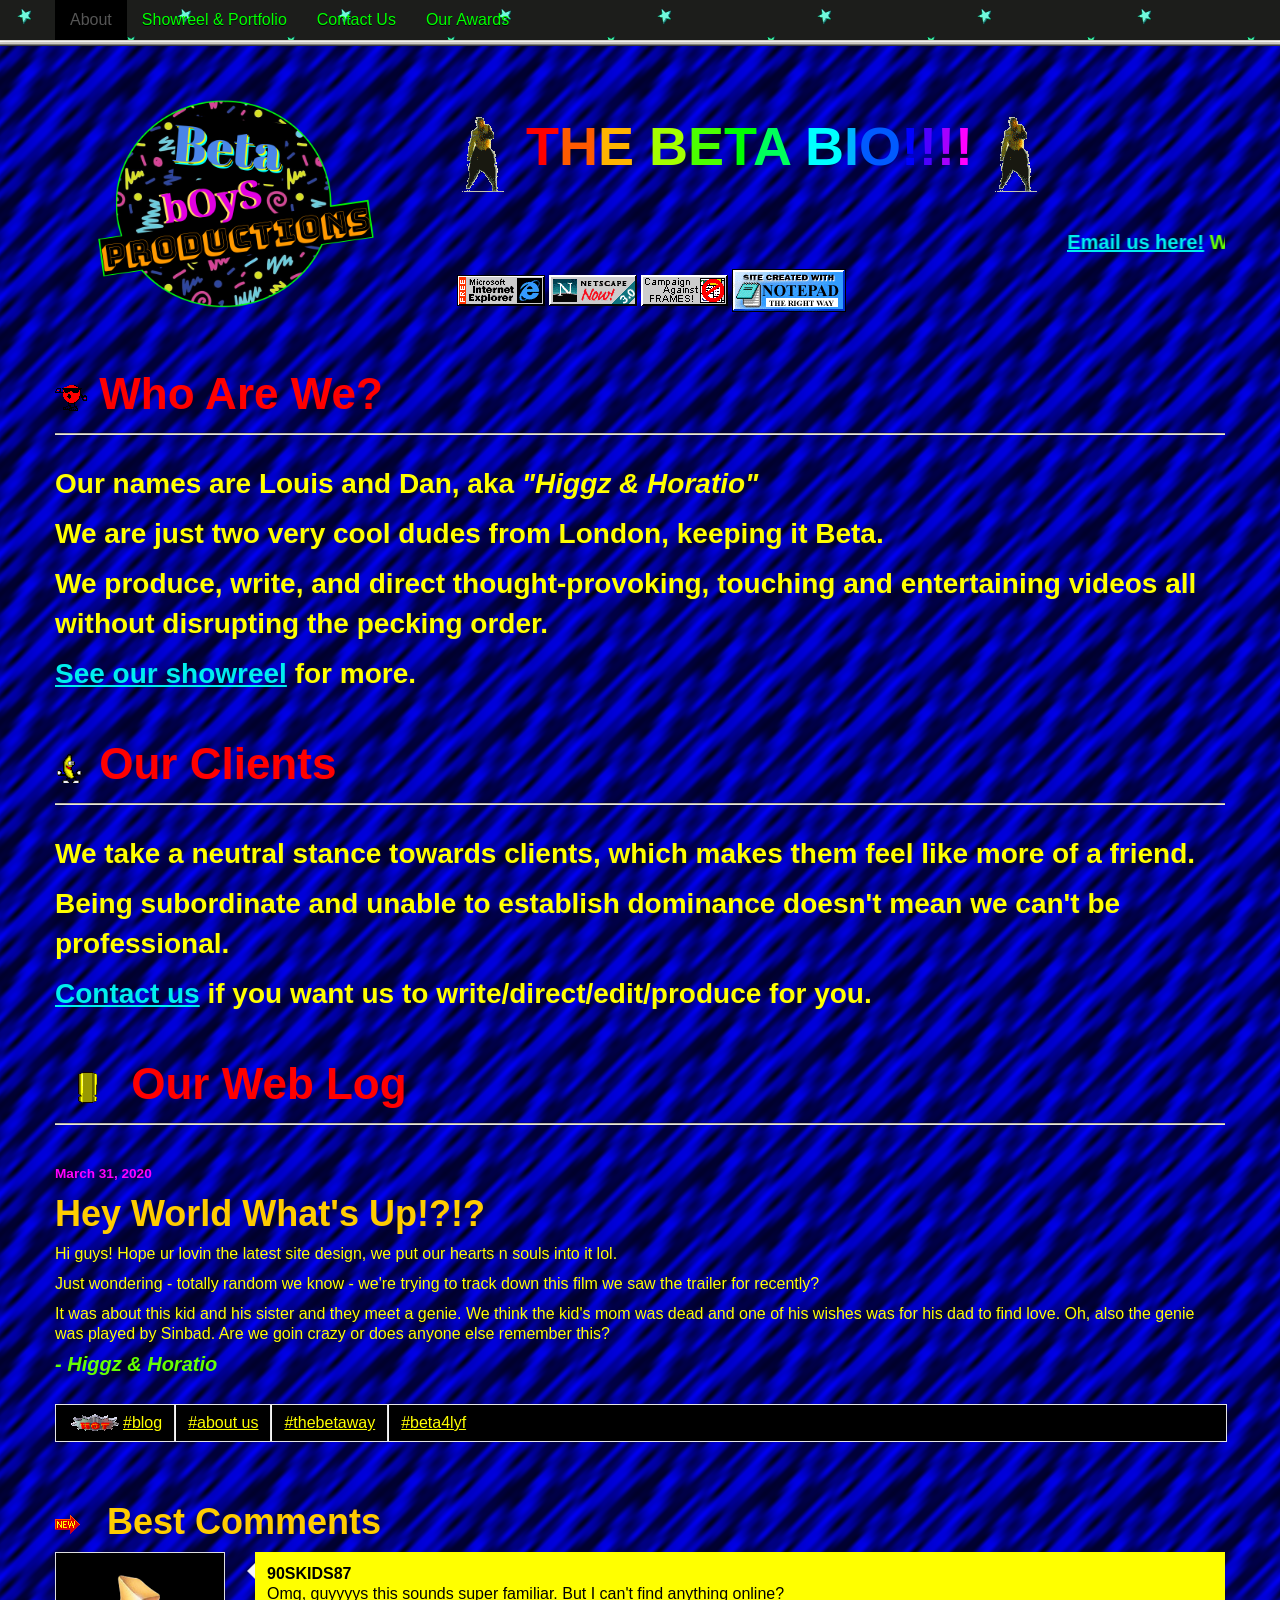
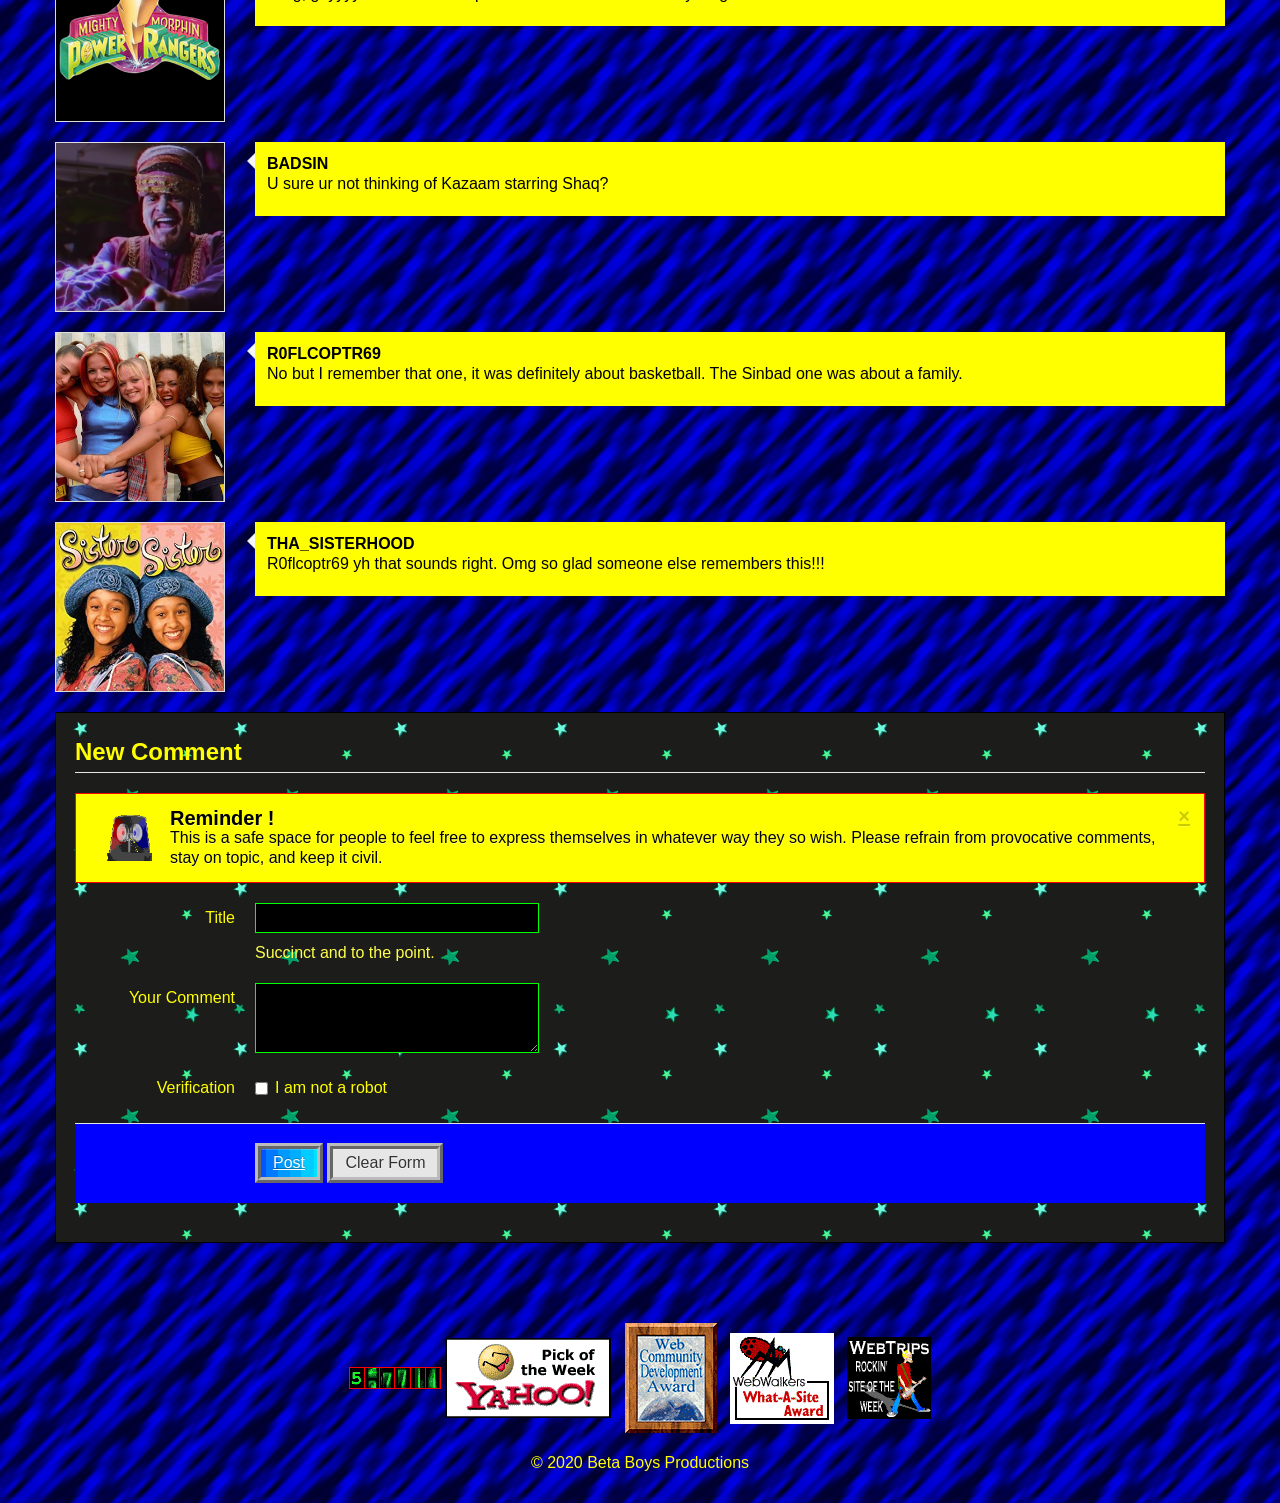
==== about/index.html @ 259beb69 "Initial commit" ====
<!-- Happy April Fool's Day from Team Divshot!-->
<!DOCTYPE html>
<html lang="en">
  <head>
    <meta charset="utf-8">
    <title>About | Beta Boys Productions</title>
    <meta name="viewport" content="width=device-width, initial-scale=1.0">
    <meta name="description" content="A timeless theme for Twitter Bootstrap.">
    <meta name="author" content="Divshot, Inc.">

    <!--[if lt IE 9]>
      <script src="http://html5shim.googlecode.com/svn/trunk/html5.js"></script>
    <![endif]-->

    <link href="swatch/bootstrap.min.css" rel="stylesheet">
    <link href="bootstrap/docs/assets/css/bootstrap-responsive.css" rel="stylesheet">
    <link href="bootstrap/docs/assets/js/google-code-prettify/prettify.css" rel="stylesheet">
    <link href="test/bootswatch.css" rel="stylesheet">
    <link href="swatch/additional.css" rel="stylesheet">
    
    <script type="text/javascript">

      var _gaq = _gaq || [];
      _gaq.push(['_setAccount', 'UA-30884255-3']);
      _gaq.push(['_trackPageview']);

      (function() {
        var ga = document.createElement('script'); ga.type = 'text/javascript'; ga.async = true;
        ga.src = ('https:' == document.location.protocol ? 'https://ssl' : 'http://www') + '.google-analytics.com/ga.js';
        var s = document.getElementsByTagName('script')[0]; s.parentNode.insertBefore(ga, s);
      })();

    </script>
  </head>

  <body id="top" class="preview" data-spy="scroll" data-target=".subnav" data-offset="80">


  <!-- Navbar
    ================================================== -->
 <div class="navbar navbar-fixed-top">
   <div class="navbar-inner">
     <div class="container">
       <a class="btn btn-navbar" data-toggle="collapse" data-target=".nav-collapse">
         <span class="icon-bar"></span>
         <span class="icon-bar"></span>
         <span class="icon-bar"></span>
       </a>
       <div class="nav-collapse" id="main-menu">
        <ul class="nav" id="main-menu-left">
          <li class="active"><a href="#">About</a></li>
          <li><a href="../showreel/index.html">Showreel & Portfolio</a></li>
          <li><a href="../contact/index.html">Contact Us</a></li>
          <li><a href="https://www.youtube.com/watch?v=dQw4w9WgXcQ">Our Awards</a></li>
        </ul>
       </div>
     </div>
   </div>
 </div>

    <div class="container">

<!-- Masthead
================================================== -->
<header class="jumbotron subhead" id="overview">
  <div class="row">
    <div class="span4">

      
      <a href="../index.html"><img src="img/beta_boys_productions_logo.png"></a>

    </div>
    <div class="span8">

   

        <h1><img src="img/test/mchammer.gif">&nbsp;<FONT COLOR="#FF0000">T</FONT><FONT COLOR="#FF5A00">H</FONT><FONT COLOR="#FFB400">E</FONT><FONT COLOR="#FFff00"> </FONT><blink><FONT COLOR="#A5ff00">B</FONT><FONT COLOR="#4Bff00">E</FONT><FONT COLOR="#00ff00">T</FONT><FONT COLOR="#00ff5A">A</FONT><FONT COLOR="#00ffB4"> </FONT><FONT COLOR="#00ffff">B</FONT><FONT COLOR="#00B4ff">I</FONT><FONT COLOR="#005Aff">O</FONT><FONT COLOR="#0000ff">!</FONT><FONT COLOR="#4B00ff">!</FONT><FONT COLOR="#A500ff">!</FONT><FONT COLOR="#FF00ff">!</FONT><FONT COLOR="#FF00B4"></FONT></blink>&nbsp;<img src="img/test/mchammer.gif"></h1>
        <br/>
       
        <marquee><h4><a href="mailto:wearethebetaboys@gmail.com">Email us here!</a> We're also on AOL instant messenger!!!</h4></marquee>

      <table cellpadding="2" cellspacing="2">
        <tr>
          <td>
            <img src="img/test/ie_logo.gif">
          </td>
          <td>
            <img src="img/test/ns_logo.gif">
          </td>
          <td>
            <img src="img/test/noframes.gif">
          </td>
          <td>
            <img src="img/test/notepad.gif">
          </td>
        </tr>
      </table>

    </div>
  </div>
</header>

<!-- The Post
================================================== -->
<section id="typography" style="padding-top: 0">
<div class="page-header">
  <h1><img src="img/test/7upspot.gif">&nbsp;Who Are We?</h1>
</div>

  <h3> Our names are Louis and Dan, aka <i>"Higgz & Horatio"</i></h3>
  <h3>We are just two very cool dudes from London, keeping it Beta.</h3>

    <h3>We produce, write, and direct thought-provoking, touching and entertaining videos all without disrupting the pecking order.</h3>
    <h3><a href="../showreel/index.html">See our showreel</a> for more.</h3>
    
    <br/>

    <div class="page-header">
      <h1><img src="img/banana.gif">&nbsp;Our Clients</h1>
    </div>

     <h3>We take a neutral stance towards clients, which makes them feel like more of a friend.</h3>

     <h3>Being subordinate and unable to establish dominance doesn't mean we can't be professional.</h3>

     <h3><a href="../contact/index.html">Contact us</a> if you want us to write/direct/edit/produce for you.</h3>

     <br/>

  <div class="page-header">
    <h1><img src="img/test/new2.gif">&nbsp;Our Web Log</h1>
  </div>

  <!-- Headings & Paragraph Copy -->
  <div class="row">

    <div class="span">
      <h6>March 31, 2020</h6>
      <h2>Hey World What's Up!?!?</h2>
        <p>Hi guys! Hope ur lovin the latest site design, we put our hearts n souls into it lol. </p>
        <p>Just wondering - totally random we know - we're trying to track down this film we saw the trailer for recently?</p>
        <p>It was about this kid and his sister and they meet a genie. We think the kid's mom was dead and one of his wishes was for his dad to find love. Oh, also the genie was played by Sinbad. Are we goin crazy or does anyone else remember this?</p>
        <h4> <i>- Higgz & Horatio </i></h4>
        <br/>

                  <!-- Modal -->
                  <div id="myModal99" class="modal fade hide" role="dialog">
                    <div class="modal-dialog">

                      <!-- Modal content-->
                      <div class="modal-content">
                        <div class="modal-header">
                          <button type="button" class="close" data-dismiss="modal">&times;</button>
                          <h4 class="modal-title">Evidence</h4>
                        </div>
                        <div class="modal-body modal-fixeroo">

                        	<div id="myCarousel" class="carousel slide">
							  
							  <!-- Carousel items -->
							  <div class="carousel-inner">
							    <div class="active item"><img src="img/sinbaad.png"/></div>
							    <div class="item"><img src="img/sinbad2.jpg"/></div>
							    <div class="item"><img src="img/twitter.png"/></div>
                  				<div class="item"><video width="100%" height="auto" controls="controls">
													<source src="sinbad.mp4" type="video/mp4">
												  </video></div>
                  				<div class="item"><img src="img/sinbad3.jpeg"/></div>

							  </div>
							  <!-- Carousel nav -->
							  <a class="carousel-control left" href="#myCarousel" data-slide="prev">&lsaquo;</a>
							  <a class="carousel-control right" href="#myCarousel" data-slide="next">&rsaquo;</a>
							</div>

                        </div>
                        <div class="modal-footer">
                          <button type="button" class="btn btn-default" data-dismiss="modal">Close</button>
                        </div>
                      </div>

                    </div>
                  </div>

      </div>

    

  </div>

  <div class="subnav">
    <ul class="nav nav-pills">
      <li><a href="#"><img class="pull-left" style="margin-top: -5px" src="img/test/hot.gif">#blog</a></li>
      <li><a href="">#about us</a></li>
      <li><a href="">#thebetaway</a></li>
      <li><a href="">#beta4lyf</a></li>
    </ul>
  </div>

</section>

<!-- Comments
================================================== -->
<section id="navbar" style="padding-top: 0">
  
    <h2 id="best_comments"><img src="img/test/new.gif">&nbsp; Best Comments</h2>
  

      <div class="row">
        <div class="span2">
          <div class="thumbnail">
          <img class="img-responsive user-photo" src="img/kid.jpg">
          </div><!-- /thumbnail -->
        </div><!-- /col-sm-1 -->

        <div class="span10">
          <div class="panel panel-default">
            <div class="panel-heading">
            <strong>90SKIDS87</strong>
            </div>
            <div class="panel-body">
            <p>Omg, guyyyys this sounds super familiar. But I can't find anything online?</p>
            </div><!-- /panel-body -->
          </div><!-- /panel panel-default -->
        </div><!-- /col-sm -->
      </div>

      <br/>

      <div class="row">
        <div class="span2">
          <div class="thumbnail">
          <img class="img-responsive user-photo" src="img/sinbad.png">
          </div><!-- /thumbnail -->
        </div><!-- /col-sm-1 -->

        <div class="span10">
          <div class="panel panel-default">
            <div class="panel-heading">
            <strong>BADSIN</strong>
            </div>
            <div class="panel-body">
            <p>U sure ur not thinking of Kazaam starring Shaq?</p>
            </div><!-- /panel-body -->
          </div><!-- /panel panel-default -->
        </div><!-- /col-sm -->
      </div>

      <br/>

      <div class="row">
        <div class="span2">
          <div class="thumbnail">
          <img class="img-responsive user-photo" src="img/spice.jpg">
          </div><!-- /thumbnail -->
        </div><!-- /col-sm-1 -->

        <div class="span10">
          <div class="panel panel-default">
            <div class="panel-heading">
            <strong>R0FLCOPTR69</strong>
            </div>
            <div class="panel-body">
            <p>No but I remember that one, it was definitely about basketball. The Sinbad one was about a family.</p>
            </div><!-- /panel-body -->
          </div><!-- /panel panel-default -->
        </div><!-- /col-sm -->
      </div>

      <br/>

      <div class="row">
        <div class="span2">
          <div class="thumbnail">
          <img class="img-responsive user-photo" src="img/sistersister.jpg">
          </div><!-- /thumbnail -->
        </div><!-- /col-sm-1 -->

        <div class="span10">
          <div class="panel panel-default">
            <div class="panel-heading">
            <strong>THA_SISTERHOOD</strong>
            </div>
            <div class="panel-body">
            <p>R0flcoptr69 yh that sounds right. Omg so glad someone else remembers this!!!</p>
            </div><!-- /panel-body -->
          </div><!-- /panel panel-default -->
        </div><!-- /col-sm -->
      </div>
    
      <br/>

      <form class="form-horizontal well">
        <fieldset>
          <legend>New Comment</legend>

          <div class="alert alert-block">
            <a class="close">&times;</a>
            <img class="pull-left" style="margin-top: -8px" src="img/test/drudgesiren.gif" width="80">
            <h4 class="alert-heading">Reminder !</h4>
            <p>This is a safe space for people to feel free to express themselves in whatever way they so wish. Please refrain from provocative comments, stay on topic, and keep it civil.</p>
          </div>

          <div class="control-group">
            <label class="control-label" for="input01">Title</label>
            <div class="controls">
              <input type="text" class="input-xlarge" id="input01">
              <p class="help-block">Succinct and to the point.</p>
            </div>
          </div>
          <div class="control-group">
            <label class="control-label" for="textarea">Your Comment</label>
            <div class="controls">
              <textarea class="input-xlarge" id="textarea" rows="3"></textarea>
            </div>
          </div>
          <div class="control-group">
            <label class="control-label" for="optionsCheckbox">Verification</label>
            <div class="controls">
              <label class="checkbox">
                <input type="checkbox" id="optionsCheckbox" value="option1">
                I am not a robot
              </label>
            </div>
          </div>
          <div class="form-actions">
            <a href="https://youtube.com/watch?v=dQw4w9WgXcQ" type="submit" class="btn btn-primary">Post</a>
            <button type="reset" class="btn">Clear Form</button>
          </div>
        </fieldset>
      </form>

</section>

<br><br>
<center>
  <!-- TRIPLE MC HAMMER -->

<br/>
<img src="img/test/counter2.gif">

<img src="img/test/yahooweek.gif">&nbsp;&nbsp;
<img src="img/test/community.gif">&nbsp;&nbsp;
<img src="img/test/wabwalk.gif">&nbsp;&nbsp;
<img src="img/test/webtrips.gif">
<br><br>
<p>© 2020 Beta Boys Productions</p>
<br>
</center>


    </div><!-- /container -->



    <!-- Le javascript
    ================================================== -->
    <!-- Placed at the end of the document so the pages load faster -->
    <script src="bootstrap/docs/assets/js/jquery.js"></script>
    <script src="bootstrap/docs/assets/js/google-code-prettify/prettify.js"></script>
    <script src="bootstrap/docs/assets/js/bootstrap-transition.js"></script>
    <script src="bootstrap/docs/assets/js/bootstrap-alert.js"></script>
    <script src="bootstrap/docs/assets/js/bootstrap-modal.js"></script>
    <script src="bootstrap/docs/assets/js/bootstrap-dropdown.js"></script>
    <script src="bootstrap/docs/assets/js/bootstrap-scrollspy.js"></script>
    <script src="bootstrap/docs/assets/js/bootstrap-tab.js"></script>
    <script src="bootstrap/docs/assets/js/bootstrap-tooltip.js"></script>
    <script src="bootstrap/docs/assets/js/bootstrap-popover.js"></script>
    <script src="bootstrap/docs/assets/js/bootstrap-button.js"></script>
    <script src="bootstrap/docs/assets/js/bootstrap-collapse.js"></script>
    <script src="bootstrap/docs/assets/js/bootstrap-carousel.js"></script>
    <script src="bootstrap/docs/assets/js/bootstrap-typeahead.js"></script>
    <script src="bootstrap/docs/assets/js/bootstrap-affix.js"></script>
    <script src="bootswatch.js"></script>
    <script src="danswatch.js"></script>


  </body>
</html>
---- about/bootstrap/docs/assets/js/google-code-prettify/prettify.css ----
.com { color: #93a1a1; }
.lit { color: #195f91; }
.pun, .opn, .clo { color: #93a1a1; }
.fun { color: #dc322f; }
.str, .atv { color: #D14; }
.kwd, .prettyprint .tag { color: #1e347b; }
.typ, .atn, .dec, .var { color: teal; }
.pln { color: #48484c; }

.prettyprint {
  padding: 8px;
  background-color: #f7f7f9;
  border: 1px solid #e1e1e8;
}
.prettyprint.linenums {
  -webkit-box-shadow: inset 40px 0 0 #fbfbfc, inset 41px 0 0 #ececf0;
     -moz-box-shadow: inset 40px 0 0 #fbfbfc, inset 41px 0 0 #ececf0;
          box-shadow: inset 40px 0 0 #fbfbfc, inset 41px 0 0 #ececf0;
}

/* Specify class=linenums on a pre to get line numbering */
ol.linenums {
  margin: 0 0 0 33px; /* IE indents via margin-left */
}
ol.linenums li {
  padding-left: 12px;
  color: #bebec5;
  line-height: 20px;
  text-shadow: 0 1px 0 #fff;
}
---- about/test/bootswatch.css ----
section {
	margin-top: 60px;
	padding-top: 100px;
}

/* index */

.tooltip-inner {
	max-width: 500px;
}

.hero-unit h1,
.hero-unit p {
	margin-bottom: 15px;
}

#footer {
	margin-bottom: 20px;
}

#footer .links a {
	margin-right: 10px;
}

@media (max-width: 767px) {

	section {
		padding-top: 20px;
	}
}

@media (min-width: 768px) and (max-width: 979px) {

	section {
		padding-top: 20px;
	}
}

/* preview */

.subhead {
	padding-bottom: 0;
	margin-bottom: 9px;
}

.subhead h1 {
	font-size: 54px;
}

.subhead > div:first-child {
	min-height: 200px;
}

@media (min-width: 980px) {

	.preview {
		padding-top: 100px;
	}
}

/* subnav */
 
.subnav {
	margin-bottom: 60px;
	width: 100%;
	height: 36px;
	background-color: black; /* Old browsers */
	color: white;
	border: 1px solid #e5e5e5;
}
 
.subnav .nav {
	margin-bottom: 0;
}
 
.subnav .nav > li > a {
	margin: 0;
	padding-top:    11px;
	padding-bottom: 11px;
	border-left: 1px solid #f5f5f5;
	border-right: 1px solid #e5e5e5;
	-webkit-border-radius: 0;
	-moz-border-radius: 0;
	border-radius: 0;
	color: yellow;
}
 
.subnav .nav > li.active > a,
.subnav .nav > li > a:hover {
	padding-left: 13px;
	background: yellow;
	color: black;
	border-right-color: #ddd;
	border-left: 0;
}
 
.subnav .nav > .active > a .caret,
.subnav .nav > .active > a:hover .caret {
	border-top-color: #777;
}
 
.subnav .nav > li:first-child > a,
.subnav .nav > li:first-child > a:hover {
	border-left: 0;
	padding-left: 12px;
	-webkit-border-radius: 4px 0 0 4px;
	-moz-border-radius: 4px 0 0 4px;
	border-radius: 4px 0 0 4px;
}
 
.subnav .nav > li:last-child > a {
	border-right: 0;
}
 
.subnav .dropdown-menu {
	-webkit-border-radius: 0 0 4px 4px;
	-moz-border-radius: 0 0 4px 4px;
	border-radius: 0 0 4px 4px;
}
 
@media (max-width: 767px) {
 
	.subnav {
		position: static;
		top: auto;
		z-index: auto;
		width: auto;
		height: auto;
		background: #fff; /* whole background property since we use a background-image for gradient */
		-webkit-box-shadow: none;
		-moz-box-shadow: none;
		box-shadow: none;
	}
 
	.subnav .nav > li {
		float: none;
	}
 
	.subnav .nav > li > a {
		border: 0;
	}
 
	.subnav .nav > li + li > a {
		border-top: 1px solid #e5e5e5;
	}
 
	.subnav .nav > li:first-child > a,
	.subnav .nav > li:first-child > a:hover {
		-webkit-border-radius: 4px 4px 0 0;
		-moz-border-radius: 4px 4px 0 0;
		border-radius: 4px 4px 0 0;
	}
}
 
@media (min-width: 980px) {
  
	.subnav-fixed {
		position: fixed;
		top: 40px;
		left: 0;
		right: 0;
		z-index: 1020; /* 10 less than .navbar-fixed to prevent any overlap */
		border-color: #d5d5d5;
		border-width: 0 0 1px; /* drop the border on the fixed edges */
		-webkit-border-radius: 0;
		-moz-border-radius: 0;
		border-radius: 0;
		-webkit-box-shadow: inset 0 1px 0 #fff, 0 1px 5px rgba(0,0,0,.1);
		-moz-box-shadow: inset 0 1px 0 #fff, 0 1px 5px rgba(0,0,0,.1);
		box-shadow: inset 0 1px 0 #fff, 0 1px 5px rgba(0,0,0,.1);
		filter: progid:DXImageTransform.Microsoft.gradient(enabled=false); /* IE6-9 */
	}
  
	.subnav-fixed .nav {
		width: 938px;
		margin: 0 auto;
		padding: 0 1px;
	}
  
	.subnav .nav > li:first-child > a,
	.subnav .nav > li:first-child > a:hover {
		-webkit-border-radius: 0;
		-moz-border-radius: 0;
		border-radius: 0;
	}
}
 
@media (min-width: 1210px) {
 
	.subnav-fixed .nav {
		width: 1168px; /* 2px less to account for left/right borders being removed when in fixed mode */
	}
}
---- about/swatch/additional.css ----
/*
  * Comment Styling
  */

.thumbnail {
    padding:0px;
}
.panel {
  position:relative;
  color: #000;
}

.panel.panel-default {
  background-color: #FF0;
  padding: 12px;
}

.panel>.panel-heading:after,.panel>.panel-heading:before{
  position:absolute;
  top:11px;left:-16px;
  right:100%;
  width:0;
  height:0;
  display:block;
  content:" ";
  border-color:transparent;
  border-style:solid solid outset;
  pointer-events:none;
}
.panel>.panel-heading:after{
  border-width:7px;
  border-right-color:#f7f7f7;
  margin-top:1px;
  margin-left:2px;
}
.panel>.panel-heading:before{
  border-right-color:#ddd;
  border-width:8px;
}

.modal-body.modal-fixeroo {
  max-height: 540px !important;
}
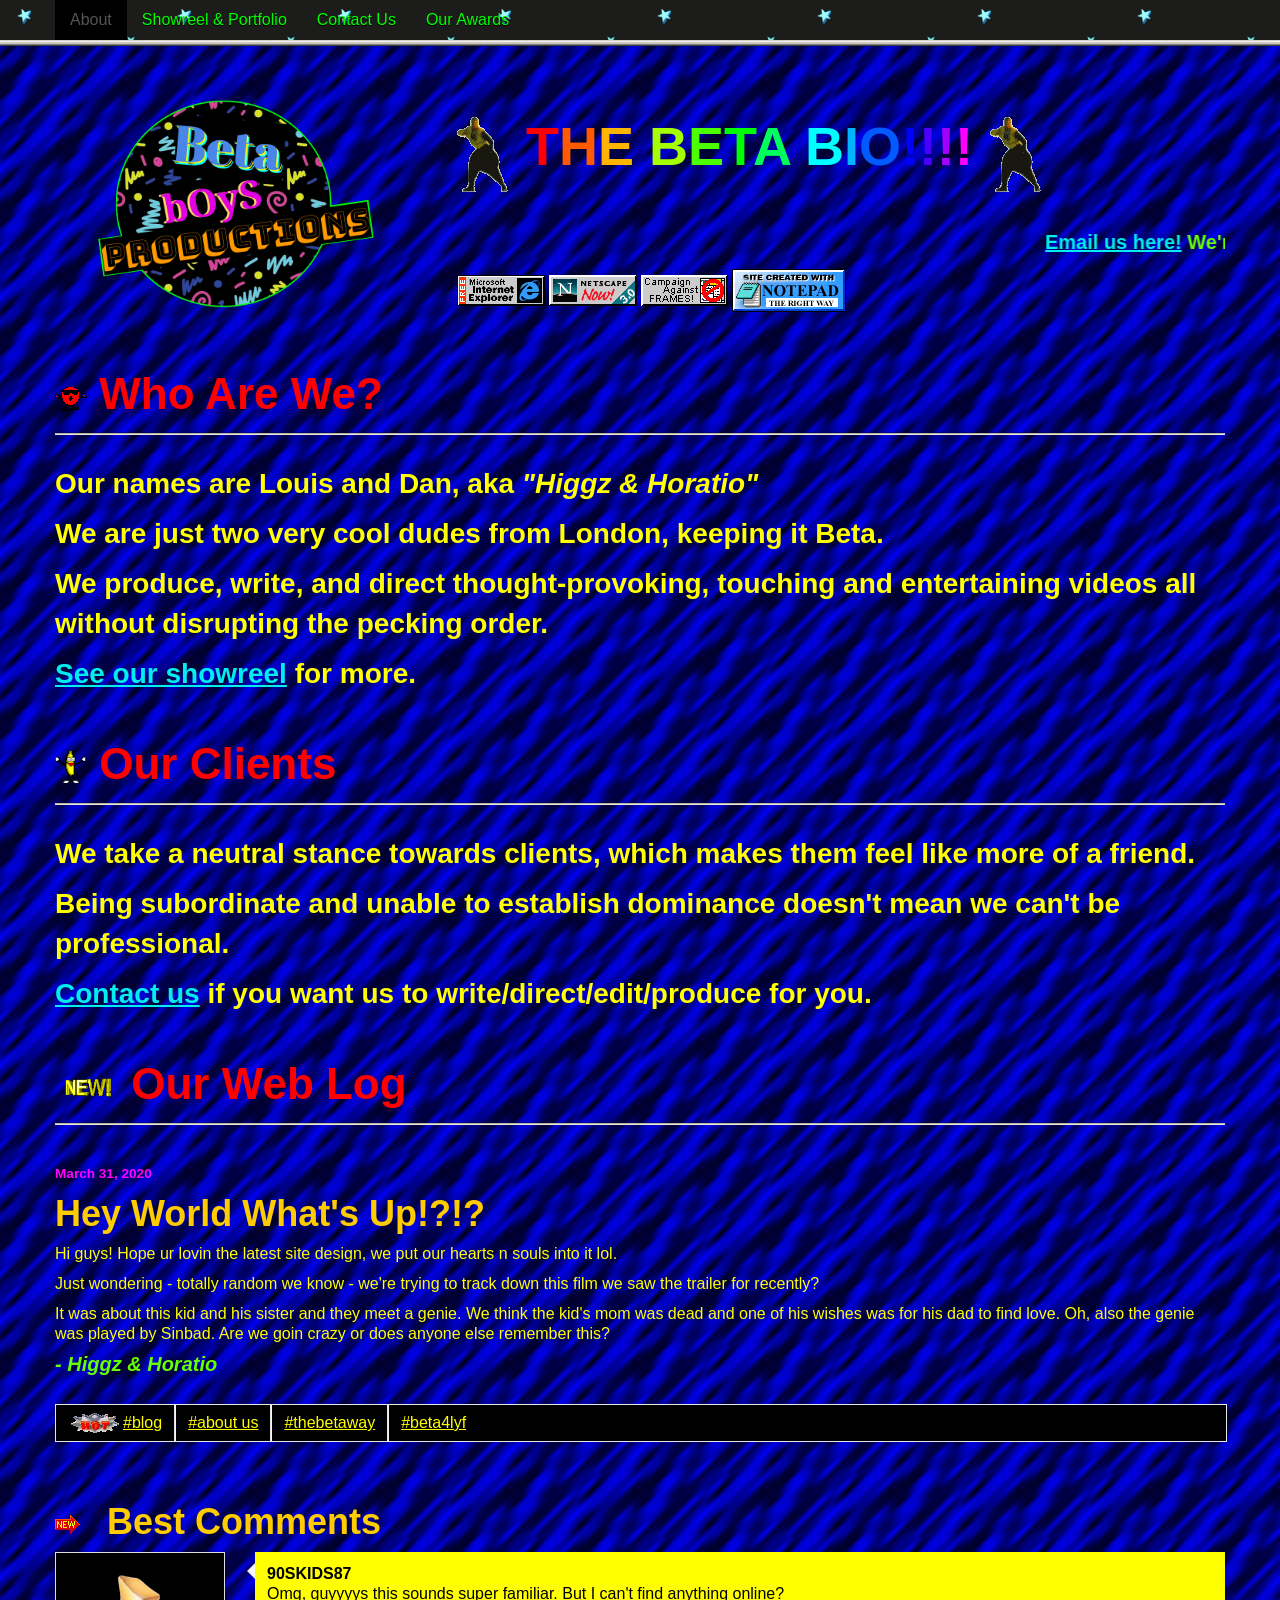
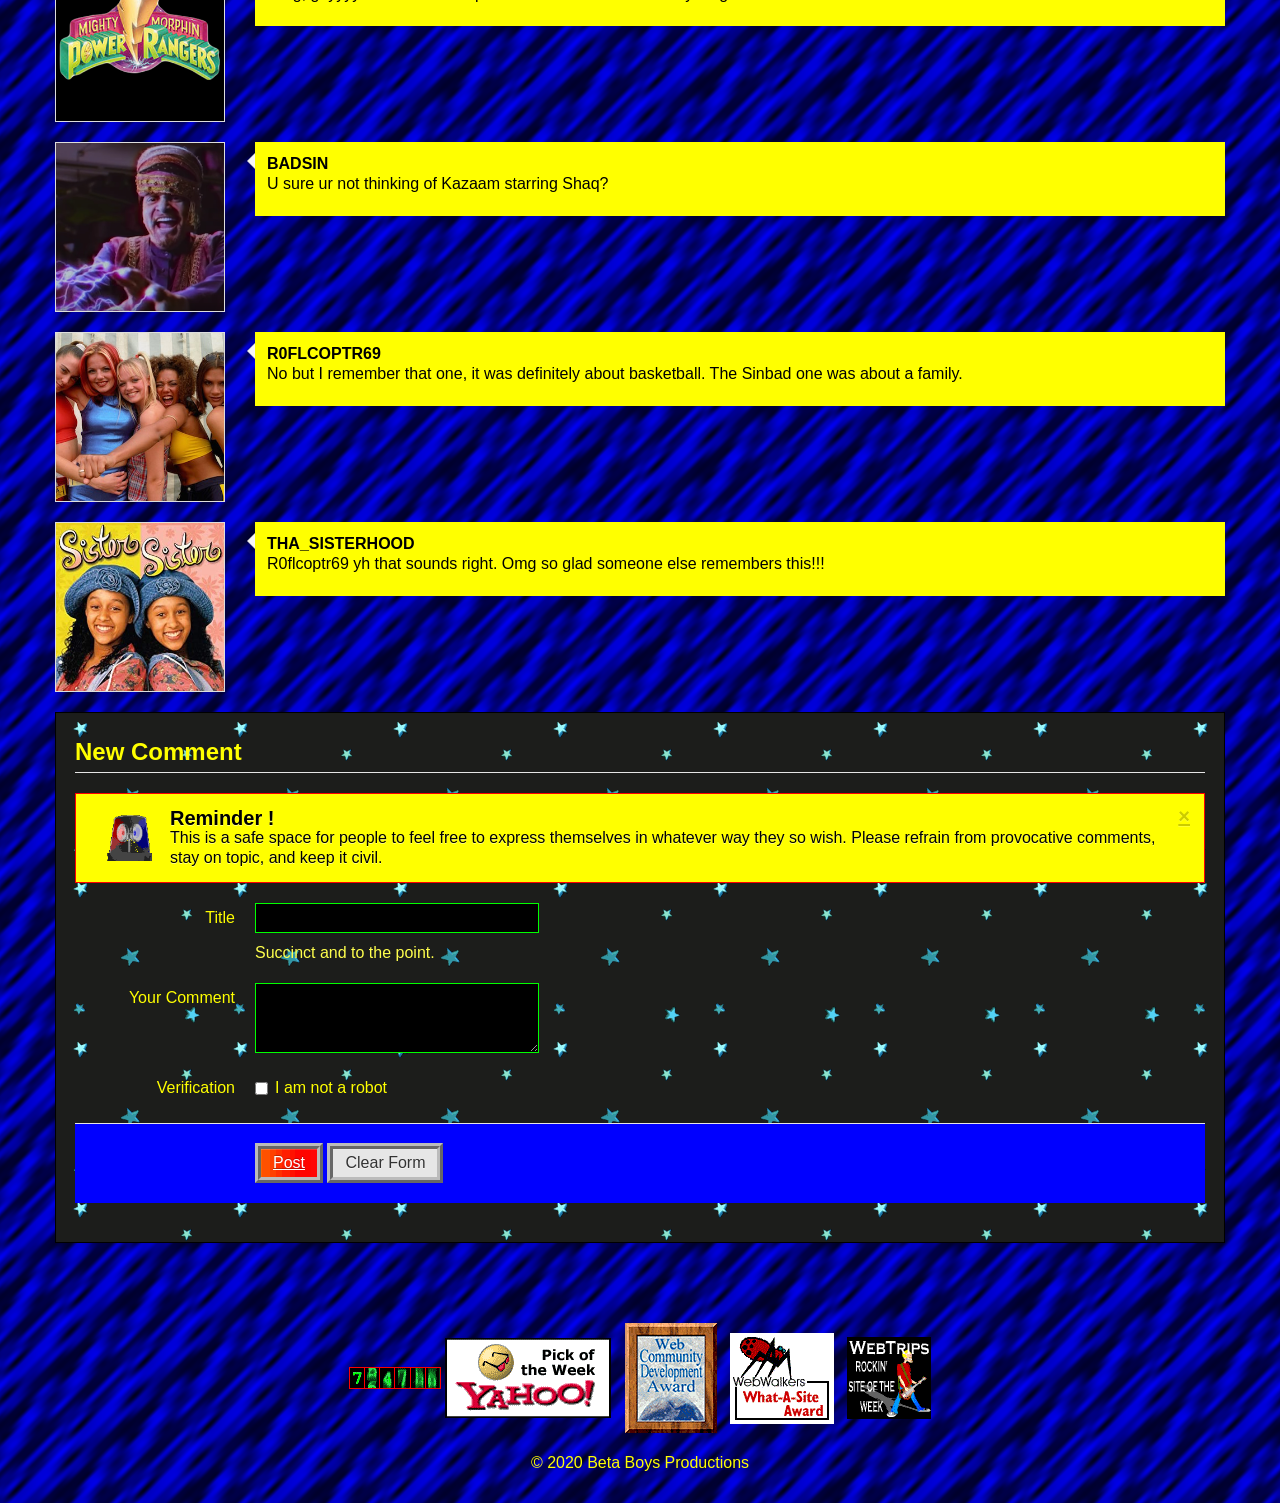
==== commit 5f7e3755: "Update index.html" ====
--- a/about/index.html
+++ b/about/index.html
@@ -5,7 +5,7 @@
     <meta charset="utf-8">
     <title>About | Beta Boys Productions</title>
     <meta name="viewport" content="width=device-width, initial-scale=1.0">
-    <meta name="description" content="A timeless theme for Twitter Bootstrap.">
+    <meta name="description" content="Two very cool film maker dudes from London, Keeping it Beta.">
     <meta name="author" content="Divshot, Inc.">
 
     <!--[if lt IE 9]>
@@ -376,4 +376,4 @@
 
 
   </body>
-</html>+</html>
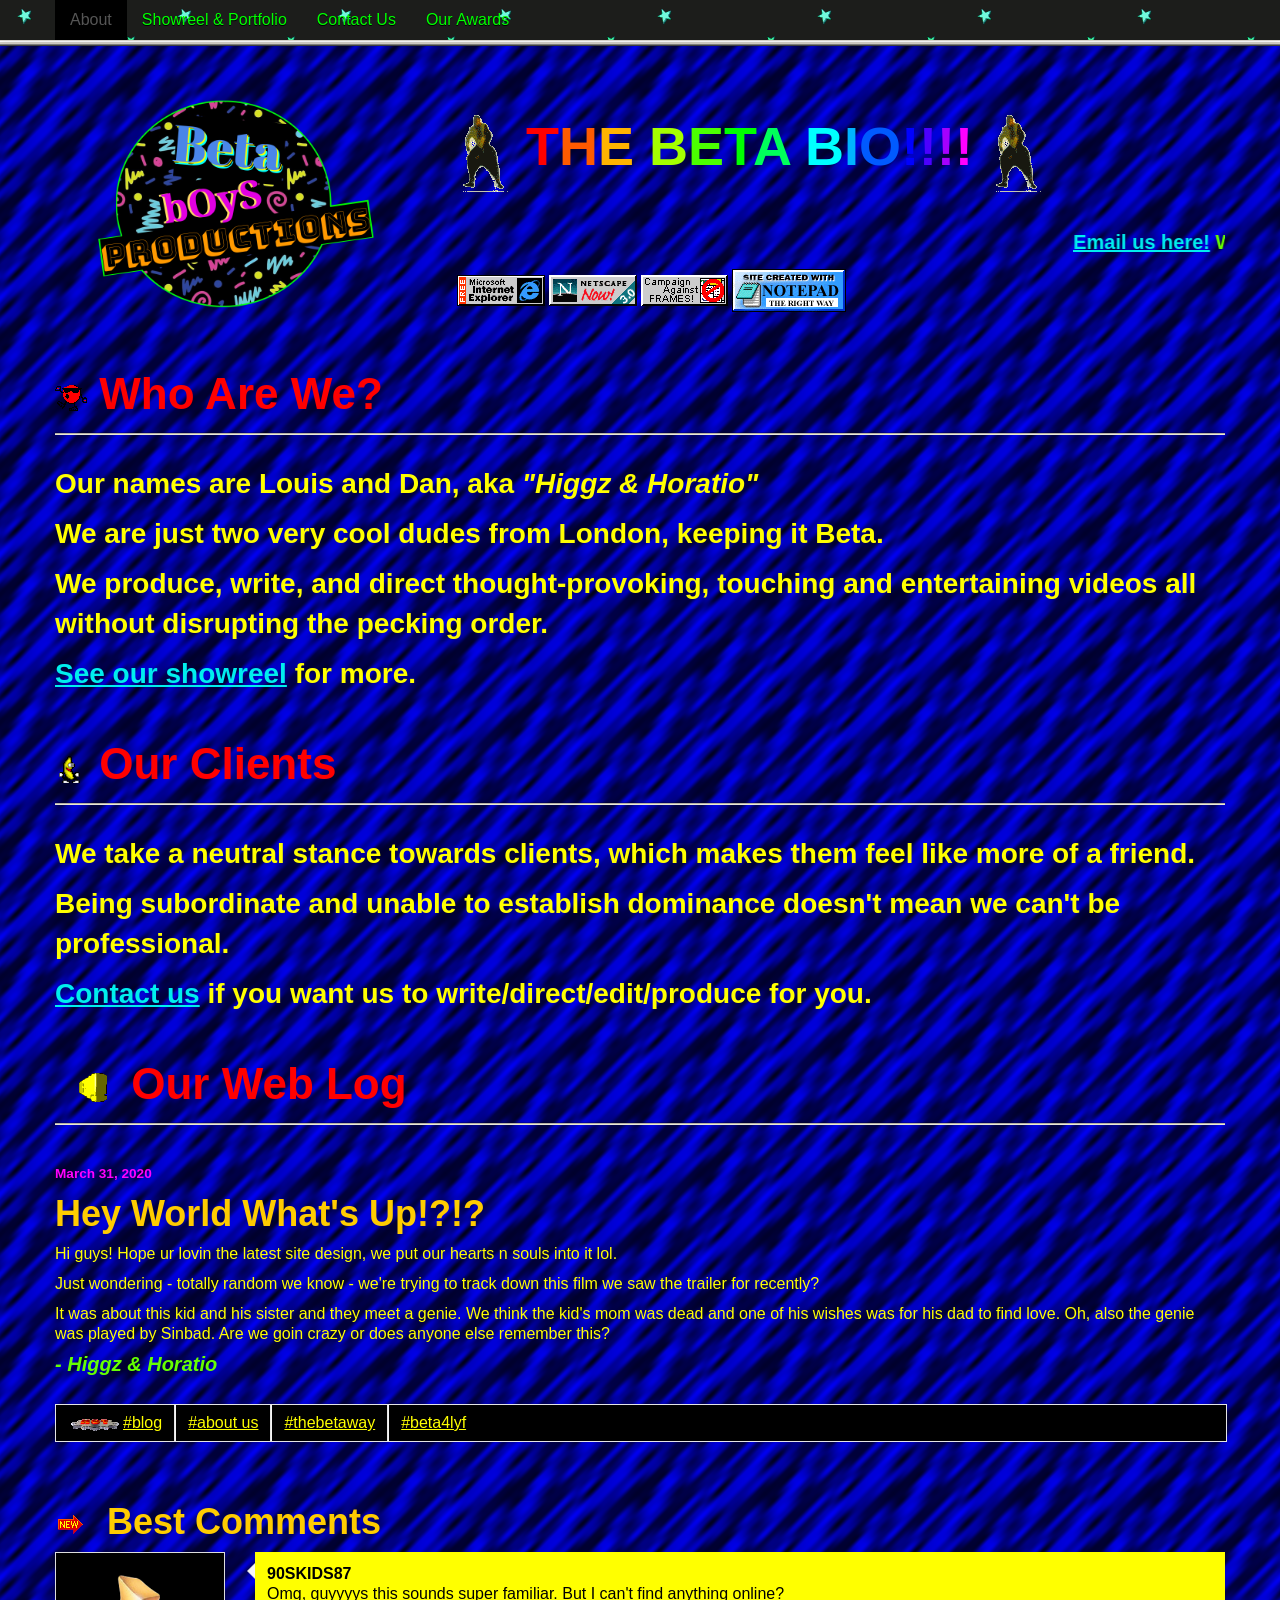
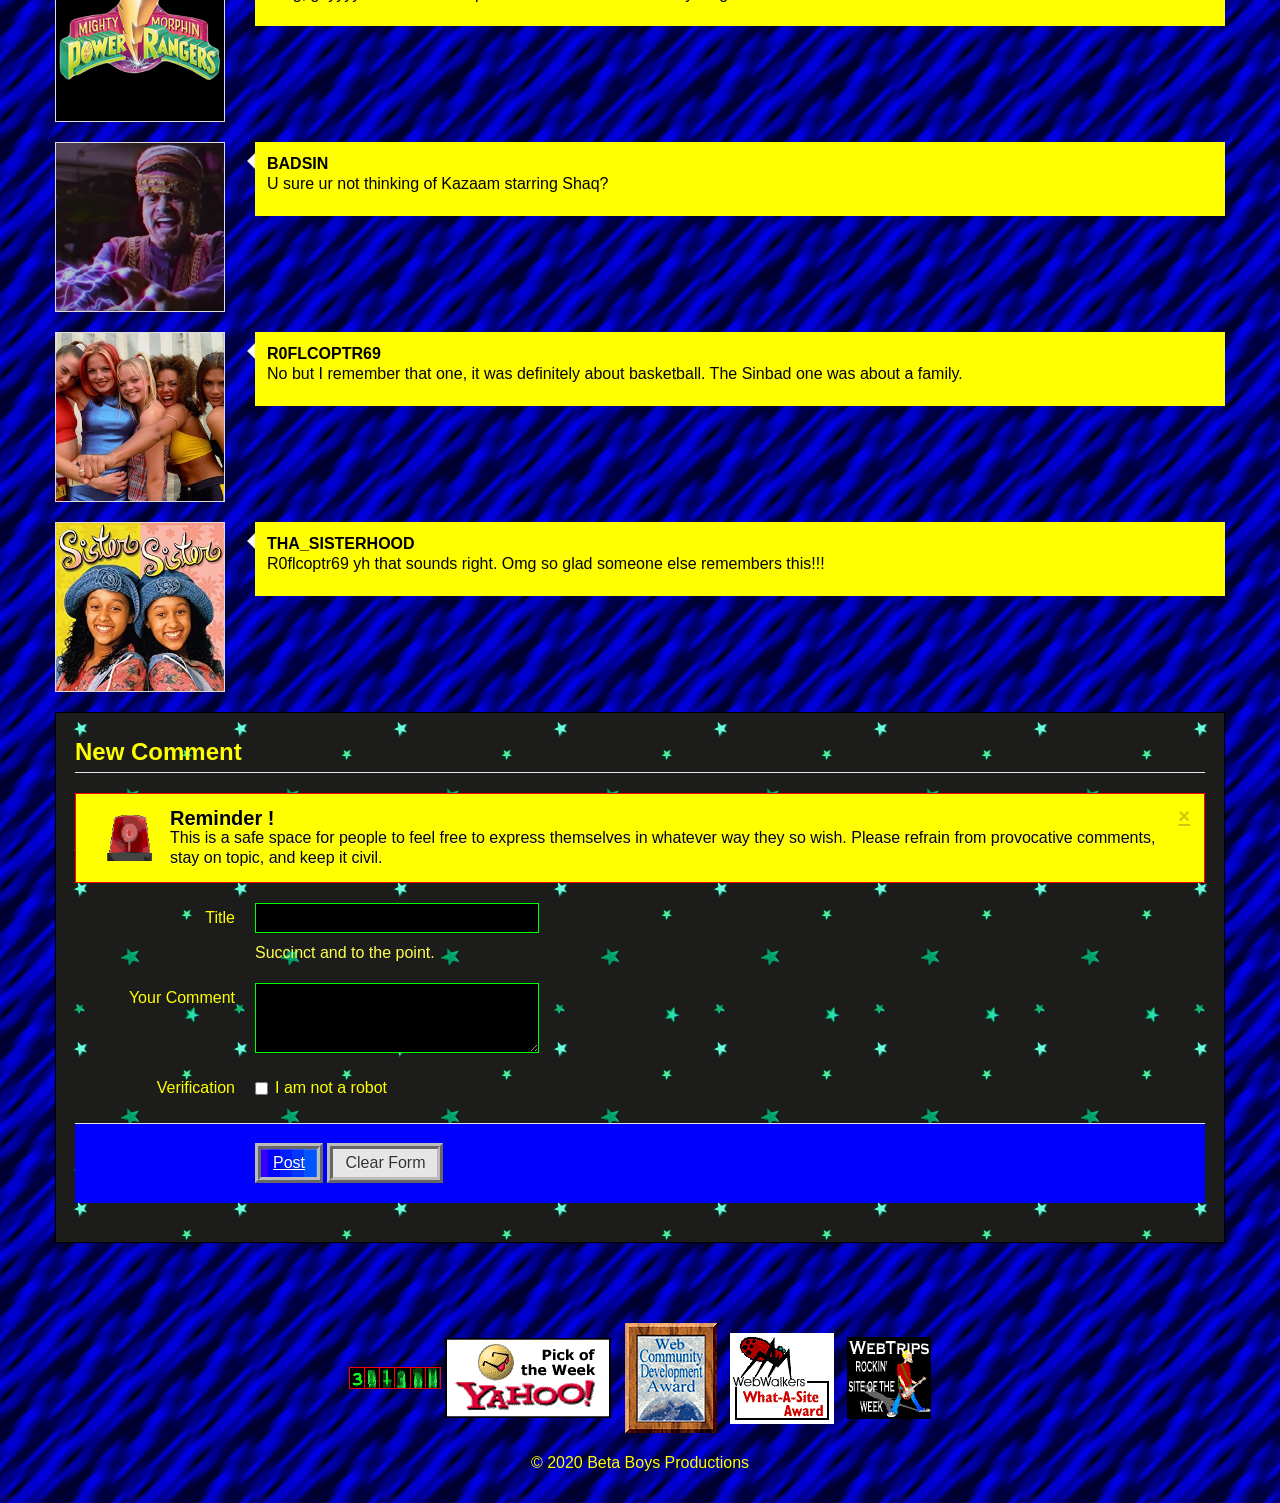
==== commit 9a0d4b90: "Update index.html" ====
--- a/about/index.html
+++ b/about/index.html
@@ -77,7 +77,7 @@
         <h1><img src="img/test/mchammer.gif">&nbsp;<FONT COLOR="#FF0000">T</FONT><FONT COLOR="#FF5A00">H</FONT><FONT COLOR="#FFB400">E</FONT><FONT COLOR="#FFff00"> </FONT><blink><FONT COLOR="#A5ff00">B</FONT><FONT COLOR="#4Bff00">E</FONT><FONT COLOR="#00ff00">T</FONT><FONT COLOR="#00ff5A">A</FONT><FONT COLOR="#00ffB4"> </FONT><FONT COLOR="#00ffff">B</FONT><FONT COLOR="#00B4ff">I</FONT><FONT COLOR="#005Aff">O</FONT><FONT COLOR="#0000ff">!</FONT><FONT COLOR="#4B00ff">!</FONT><FONT COLOR="#A500ff">!</FONT><FONT COLOR="#FF00ff">!</FONT><FONT COLOR="#FF00B4"></FONT></blink>&nbsp;<img src="img/test/mchammer.gif"></h1>
         <br/>
        
-        <marquee><h4><a href="mailto:wearethebetaboys@gmail.com">Email us here!</a> We're also on AOL instant messenger!!!</h4></marquee>
+        <marquee><h4><a href="mailto:theboys@betaboysproductions.com">Email us here!</a> We're also on AOL instant messenger!!!</h4></marquee>
 
       <table cellpadding="2" cellspacing="2">
         <tr>
